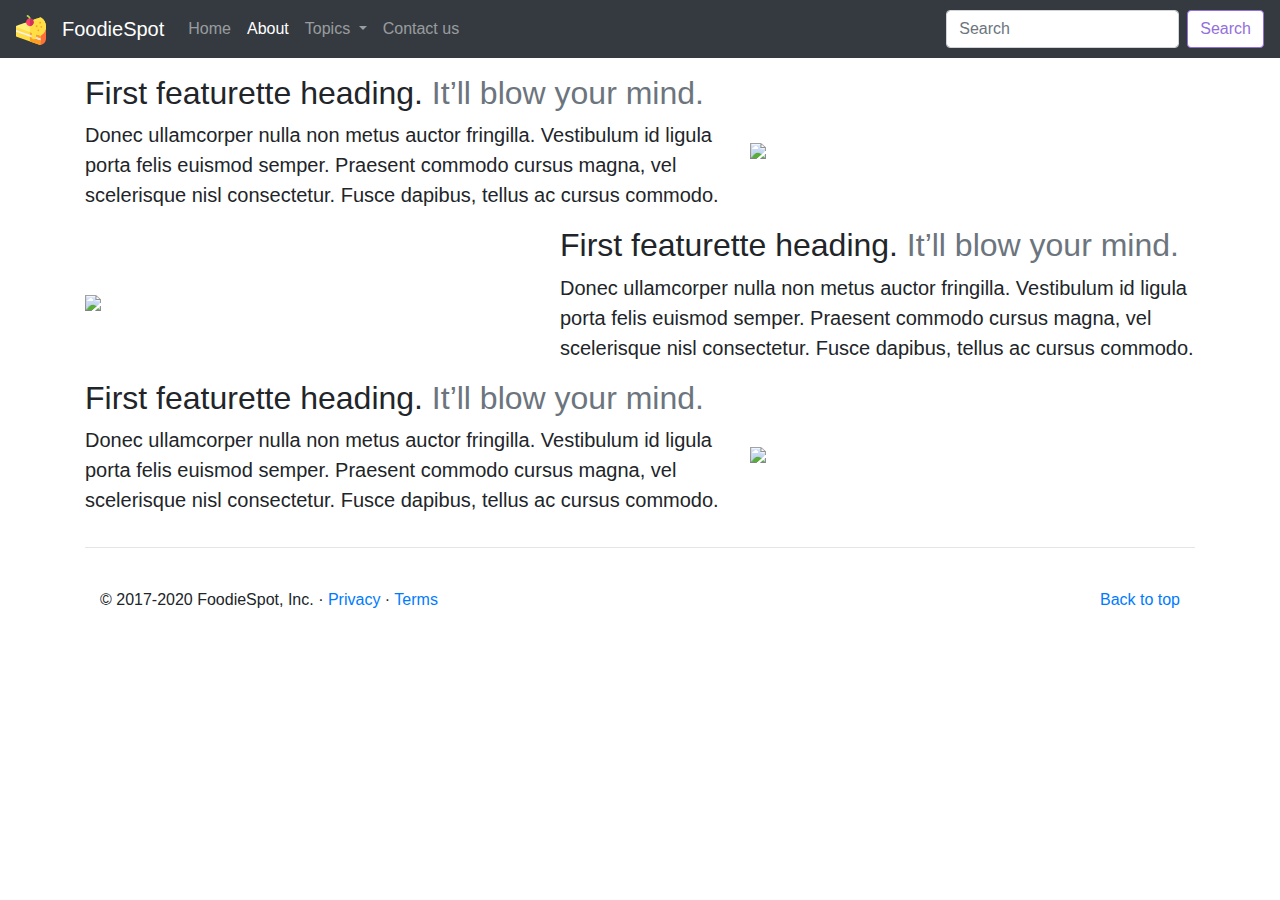
==== about.html @ f7388284 "Initial commit" ====
<!doctype html>
<html lang="en">

<head>
  <!-- Required meta tags -->
  <meta charset="utf-8">
  <meta name="viewport" content="width=device-width, initial-scale=1, shrink-to-fit=no">

  <!-- Bootstrap CSS -->
  <link rel="stylesheet" href="https://stackpath.bootstrapcdn.com/bootstrap/4.5.2/css/bootstrap.min.css"
    integrity="sha384-JcKb8q3iqJ61gNV9KGb8thSsNjpSL0n8PARn9HuZOnIxN0hoP+VmmDGMN5t9UJ0Z" crossorigin="anonymous">

  <title>FoodieSpot</title>
</head>

<body>

  <nav class="navbar navbar-expand-lg  navbar-light navbar-dark bg-dark">
    <a class="navbar-brand" href="#">
      <img src="cake-pop.svg" width="30" height="30" alt="" loading="lazy">
    </a>
    <a class="navbar-brand">FoodieSpot</a>
    <button class="navbar-toggler" type="button" data-toggle="collapse" data-target="#navbarSupportedContent"
      aria-controls="navbarSupportedContent" aria-expanded="false" aria-label="Toggle navigation">
      <span class="navbar-toggler-icon"></span>
    </button>

    <div class="collapse navbar-collapse" id="navbarSupportedContent">
      <ul class="navbar-nav mr-auto">
        <li class="nav-item">
          <a class="nav-link" href="index.html">Home <span class="sr-only">(current)</span></a>
        </li>
        <li class="nav-item active">
          <a class="nav-link" href="about.html">About</a>
        </li>
        <li class="nav-item dropdown">
          <a class="nav-link dropdown-toggle" href="#" id="navbarDropdown" role="button" data-toggle="dropdown"
            aria-haspopup="true" aria-expanded="false">
            Topics
          </a>
          <div class="dropdown-menu" aria-labelledby="navbarDropdown">
            <a class="dropdown-item" href="#">Reviews</a>
            <a class="dropdown-item" href="#">Recipes</a>
            <div class="dropdown-divider"></div>
            <a class="dropdown-item" href="#">Support</a>
          </div>
        </li>
        <li class="nav-item">
          <a class="nav-link" href="contact.html" tabindex="-1">Contact us</a>
        </li>
      </ul>
      <form class="form-inline my-2 my-lg-0">
        <input class="form-control mr-sm-2" type="search" placeholder="Search" aria-label="Search">
        <button class="btn btn-outline-success my-2 my-sm-0" style="background-color: white;color: mediumpurple;
          border-color: mediumpurple;" type="submit">Search</button>
      </form>
    </div>
  </nav>
  <div class="conatiner-md">
  
    <div class="container-xl my-3">
      
    
      <div class="row featurette d-flex justify-content-center align-items-center">
        <div class="col-md-7">
          <h2 class="featurette-heading" style="font-family: apple-system,-apple-system, BlinkMacSystemFont, 'Segoe UI', Roboto, Oxygen, Ubuntu, Cantarell, 'Open Sans', 'Helvetica Neue', sans-serif">First featurette heading. <span class="text-muted">It’ll blow your mind.</span></h2>
          <p class="lead">Donec ullamcorper nulla non metus auctor fringilla. Vestibulum id ligula porta felis euismod semper. Praesent commodo cursus magna, vel scelerisque nisl consectetur. Fusce dapibus, tellus ac cursus commodo.</p>
        </div>
        <div class="col-md-5">
        <img src="https://images.unsplash.com/photo-1576020688457-6f06d17c5702?crop=entropy&cs=tinysrgb&fit=crop&fm=jpg&h=400&ixid=eyJhcHBfaWQiOjF9&ixlib=rb-1.2.1&q=80&w=400" class="img-fluid">
        </div>
      </div>
      <div class="row featurette d-flex justify-content-center align-items-center">
        <div class="col-md-7 order-md-2">
          <h2 class="featurette-heading" style="font-family: apple-system,-apple-system, BlinkMacSystemFont, 'Segoe UI', Roboto, Oxygen, Ubuntu, Cantarell, 'Open Sans', 'Helvetica Neue', sans-serif">First featurette heading. <span class="text-muted">It’ll blow your mind.</span></h2>
          <p class="lead">Donec ullamcorper nulla non metus auctor fringilla. Vestibulum id ligula porta felis euismod semper. Praesent commodo cursus magna, vel scelerisque nisl consectetur. Fusce dapibus, tellus ac cursus commodo.</p>
        </div>
        <div class="col-md-5">
    <img src="https://images.unsplash.com/photo-1586279527271-fea6501d98f7?crop=entropy&cs=tinysrgb&fit=crop&fm=jpg&h=400&ixid=eyJhcHBfaWQiOjF9&ixlib=rb-1.2.1&q=80&w=400" class="img-fluid">
        </div>
      </div>
      <div class="row featurette d-flex justify-content-center align-items-center">
        <div class="col-md-7 ">
          <h2 class="featurette-heading" style="font-family: apple-system,-apple-system, BlinkMacSystemFont, 'Segoe UI', Roboto, Oxygen, Ubuntu, Cantarell, 'Open Sans', 'Helvetica Neue', sans-serif">First featurette heading. <span class="text-muted">It’ll blow your mind.</span></h2>
          <p class="lead">Donec ullamcorper nulla non metus auctor fringilla. Vestibulum id ligula porta felis euismod semper. Praesent commodo cursus magna, vel scelerisque nisl consectetur. Fusce dapibus, tellus ac cursus commodo.</p>
        </div>
        <div class="col-md-5">
       <img src="https://images.unsplash.com/photo-1561149410-cbc54f7aad47?crop=entropy&cs=tinysrgb&fit=crop&fm=jpg&h=400&ixid=eyJhcHBfaWQiOjF9&ixlib=rb-1.2.1&q=80&w=400" class="img-fluid">
        </div>
      </div>
      <hr class="featurette-divider"><br>
      <footer class="container">
        <p class="float-right"><a href="#">Back to top</a></p>
        <p>© 2017-2020 FoodieSpot, Inc. · <a href="#">Privacy</a> · <a href="#">Terms</a></p>
      </footer>
    <script src="https://code.jquery.com/jquery-3.5.1.slim.min.js"
      integrity="sha384-DfXdz2htPH0lsSSs5nCTpuj/zy4C+OGpamoFVy38MVBnE+IbbVYUew+OrCXaRkfj"
      crossorigin="anonymous"></script>
    <script src="https://cdn.jsdelivr.net/npm/popper.js@1.16.1/dist/umd/popper.min.js"
      integrity="sha384-9/reFTGAW83EW2RDu2S0VKaIzap3H66lZH81PoYlFhbGU+6BZp6G7niu735Sk7lN"
      crossorigin="anonymous"></script>
    <script src="https://stackpath.bootstrapcdn.com/bootstrap/4.5.2/js/bootstrap.min.js"
      integrity="sha384-B4gt1jrGC7Jh4AgTPSdUtOBvfO8shuf57BaghqFfPlYxofvL8/KUEfYiJOMMV+rV"
      crossorigin="anonymous"></script>
</body>

</html>
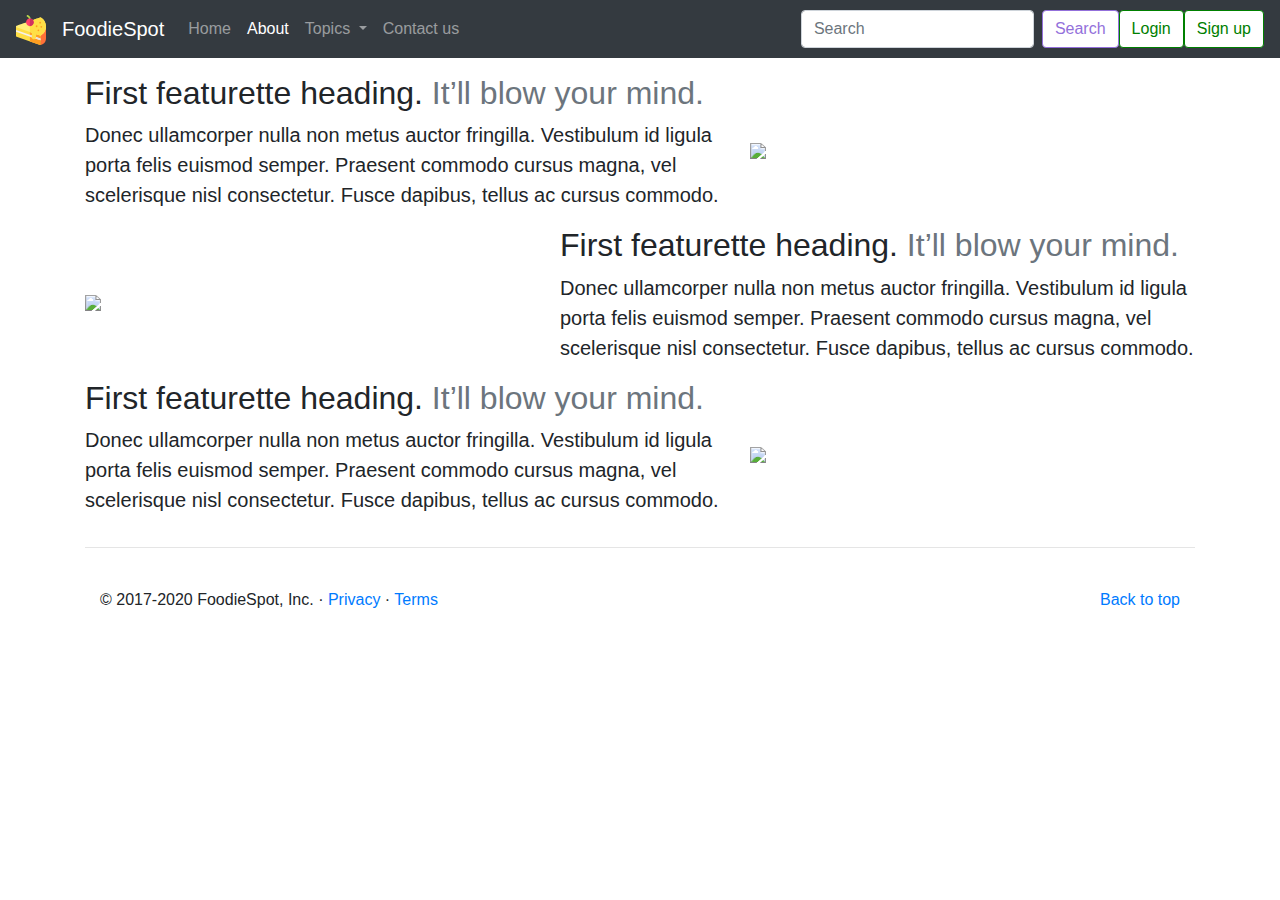
==== commit 74c7be98: "login and signup button additon" ====
--- a/about.html
+++ b/about.html
@@ -54,6 +54,13 @@
         <button class="btn btn-outline-success my-2 my-sm-0" style="background-color: white;color: mediumpurple;
           border-color: mediumpurple;" type="submit">Search</button>
       </form>
+      <form class="form-inline my-2 my-lg-0">
+        
+        <button class="btn btn-outline-success my-2 my-sm-0" style="background-color: white;color:green;
+          border-color: green;" type="button" data-toggle="modal" data-target="#loginmodal">Login</button>
+          <button class="btn btn-outline-success my-2 my-sm-0" style="background-color: white;color:green;
+          border-color: green;" type="button" data-toggle="modal" data-target="#signupmodal">Sign up</button>
+      </form>
     </div>
   </nav>
   <div class="conatiner-md">
@@ -88,6 +95,84 @@
        <img src="https://images.unsplash.com/photo-1561149410-cbc54f7aad47?crop=entropy&cs=tinysrgb&fit=crop&fm=jpg&h=400&ixid=eyJhcHBfaWQiOjF9&ixlib=rb-1.2.1&q=80&w=400" class="img-fluid">
         </div>
       </div>
+      <!-- Login modal -->
+      <!-- Modal -->
+      <div class="modal fade" id="loginmodal" data-backdrop="static" data-keyboard="false" tabindex="-1" aria-labelledby="staticBackdropLabel" aria-hidden="true">
+        <div class="modal-dialog">
+          <div class="modal-content">
+            <div class="modal-header">
+              <h5 class="modal-title" id="staticBackdropLabel">Login</h5>
+              <button type="button" class="close" data-dismiss="modal" aria-label="Close">
+                <span aria-hidden="true">&times;</span>
+              </button>
+            </div>
+            <div class="modal-body">
+              <form>
+                <div class="form-group">
+                  <label for="exampleInputEmail1">Email address</label>
+                  <input type="email" class="form-control" id="exampleInputEmail1" aria-describedby="emailHelp">
+                  <small id="emailHelp" class="form-text text-muted">We'll never share your email with anyone else.</small>
+                </div>
+                <div class="form-group">
+                  <label for="exampleInputPassword1">Password</label>
+                  <input type="password" class="form-control" id="exampleInputPassword1">
+                </div>
+                <button type="submit" class="btn btn-primary">Submit</button>
+              </form>
+            </div>
+            <div class="modal-footer">
+              <button type="button" class="btn btn-secondary" data-dismiss="modal">Close</button>
+            </div>
+          </div>
+        </div>
+      </div>
+            <!-- Sign up modal -->
+            <!-- Modal -->
+      <div class="modal fade" id="signupmodal" data-backdrop="static" data-keyboard="false" tabindex="-1" aria-labelledby="staticBackdropLabel" aria-hidden="true">
+        <div class="modal-dialog">
+          <div class="modal-content">
+            <div class="modal-header">
+              <h5 class="modal-title">Sign up</h5>
+              <button type="button" class="close" data-dismiss="modal" aria-label="Close">
+                <span aria-hidden="true">&times;</span>
+              </button>
+            </div>
+            <div class="modal-body">
+              <form>
+                <div class="form-group">
+                  <label for="exampleInputEmail1">Name</label>
+                  <input type="text" class="form-control" aria-describedby="emailHelp">
+                  <small  class="form-text text-muted">Enter your full name.</small>
+                </div>
+                <div class="form-group">
+                  <label for="exampleInputEmail1">Email address</label>
+                  <input type="email" class="form-control" id="exampleInputEmail1" aria-describedby="emailHelp">
+                  <small id="emailHelp" class="form-text text-muted">We'll never share your email with anyone else.</small>
+                </div>
+                <div class="form-group">
+                  <label for="exampleInputPassword1">Password</label>
+                  <input type="password" class="form-control" id="exampleInputPassword1">
+                </div>
+                <div class="form-group">
+                  <label for="exampleInputPassword1">Confirm Password</label>
+                  <input type="password" class="form-control" id="exampleInputPassword1">
+                </div>
+                <div class="form-group form-check">
+                  <input type="checkbox" class="form-check-input" id="exampleCheck1">
+                  <label class="form-check-label" for="exampleCheck1">Keep me updated with all the recent blog activities.</label>
+                </div>
+                <button type="submit" class="btn btn-primary">Submit</button>
+              </form>
+            </div>
+            <div class="modal-footer">
+              <button type="button" class="btn btn-secondary" data-dismiss="modal">Close</button>
+           
+            </div>
+          </div>
+        </div>
+      </div>
+
+
       <hr class="featurette-divider"><br>
       <footer class="container">
         <p class="float-right"><a href="#">Back to top</a></p>
